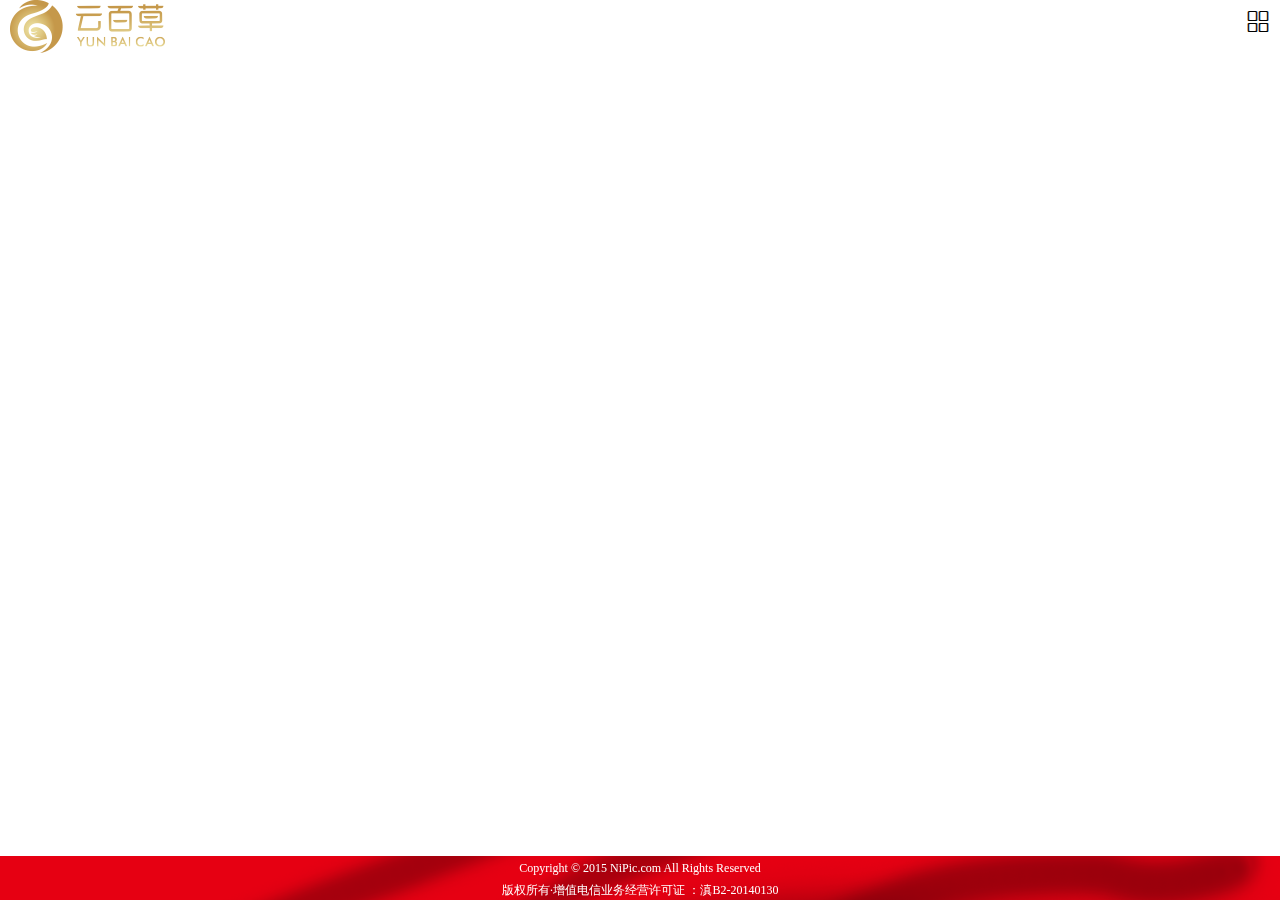
==== index2.html @ 27e1d59a "hhybc_phone" ====
<!DOCTYPE html>
<html>

	<head>
		<meta charset="utf-8">
		<meta name="viewport" content="width=device-width,initial-scale=1,minimum-scale=1,maximum-scale=1,user-scalable=no" />
		<title></title>
		<script src="js/mui.min.js"></script>
		<link href="css/mui.min.css" rel="stylesheet" />
		<link rel="stylesheet" type="text/css" href="css/public.css" />
		<link rel="stylesheet" type="text/css" href="css/iconfont.css" />
		<script type="text/javascript" charset="utf-8">
			mui.init();
		</script>
	</head>

	<body>
		<div class="mui-off-canvas-wrap mui-draggable ">
			<!-- 主页面容器 -->
			<div class="mui-inner-wrap">
				<!-- 菜单容器 -->
				<aside class="mui-off-canvas-right ">
					<div class="mui-scroll-wrapper">
						<div class="mui-scroll">
							<!-- 菜单具体展示内容 -->
							<ul class="mui-table-view ">
								<div class="title" id="logo"><img src="images/off-logo.png" /></div>
								<li class="mui-table-view-cell mui-collapse">
									<a class="mui-navigate-right no-icon" href="#">首页</a>
									<!--<div class="mui-collapse-content">
										
									</div>-->
								</li>
								<li class="mui-table-view-cell mui-collapse">
									<a class="mui-navigate-right" href="#">关于我们</a>
									<div class="mui-collapse-content">
										<a href="http://www.baidu.com">价值体系</a>
										<a href="">管理团队</a>
										<a href="">文化建设</a>
									</div>
								</li>
								<li class="mui-table-view-cell mui-collapse">
									<a class="mui-navigate-right" href="#">新闻动态</a>
									<div class="mui-collapse-content">
										<a href="">公司动态</a>
										<a href="">行业新闻</a>
										<a href="">政策法规</a>
										<a href="">公告栏</a>
									</div>
								</li>
								<li class="mui-table-view-cell mui-collapse">
									<a class="mui-navigate-right" href="#">研发中心</a>
									<div class="mui-collapse-content">
										<a href="">研发团队</a>
										<a href="">研发过程展示</a>
									</div>
								</li>
								<li class="mui-table-view-cell mui-collapse">
									<a class="mui-navigate-right" href="#">生态基地</a>
									<div class="mui-collapse-content">
										<a href="">有机示范基地</a>
										<a href="">零污染生态环境</a>
									</div>
								</li>

								<li class="mui-table-view-cell mui-collapse">
									<a class="mui-navigate-right" href="#">产品中心</a>
									<div class="mui-collapse-content">
										<a href="">分类1</a>
										<a href="">分类2</a>
										<a href="">分类3</a>
										<a href="">分类4</a>

									</div>
								</li>
								<li class="mui-table-view-cell mui-collapse">
									<a class="mui-navigate-right" href="#">合作信息</a>
									<div class="mui-collapse-content">
										<a href="">产品合作信息</a>
									</div>
								</li>
								<li class="mui-table-view-cell mui-collapse">
									<a class="mui-navigate-right" href="#">招贤纳士</a>
									<div class="mui-collapse-content">
										<a href="">福利待遇</a>
										<a href="">招聘岗位</a>
									</div>
								</li>
								<li class="mui-table-view-cell mui-collapse">
									<a class="mui-navigate-right no-icon" href="#">联系我们</a>
									<!--<div class="mui-collapse-content">
										
									</div>-->
								</li>
							</ul>
						</div>
					</div>
				</aside>
				<!-- 主页面标题 -->
				<header class="mui-bar mui-bar-nav">
					<a class="mui-icon mui-action-menu iconfont icon-jfenlei2 mui-pull-right" style="color:black"></a>
					<a class=" mui-pull-left"><img src="images/index-logo.png" alt="" / style="width: 100%;"></a>
					<!--<h1 class="mui-title">标题</h1>-->
				</header>
				<footer class="mui-bar  pb-footer">
					<p>Copyright © 2015 NiPic.com All Rights Reserved</p>
					<p>版权所有·增值电信业务经营许可证 ：滇B2-20140130 </p>
				</footer>

				<!-- 主页面内容容器 -->
				<div class="mui-content mui-scroll-wrapper">
					<div class="mui-scroll">
						<!-- 主界面具体展示内容 -->

					</div>
				</div>

			</div>
		</div>
		<script src="js/jquery1.42.min.js"></script>
		<script type="text/javascript" charset="UTF-8">
			mui('.mui-off-canvas-wrap').offCanvas('hide');
			$(function() {
				$(".mui-action-menu").bind("click", function() {
					mui('.mui-off-canvas-wrap').offCanvas('show');
				});
			});
			mui('"mui-off-canvas-left ').scroll();
			mui('.mui-off-canvas-wrap').scroll();
			mui('.mui-scroll-wrapper').scroll();
		</script>
	</body>

</html>
---- css/public.css ----
/*覆盖原有样式*/
.mui-icon-back:before,
.mui-icon-left-nav:before {
  color: #333;
}
.mui-icon-bars:before {
  content: '\e563';
  color: #333;
}
.mui-title {
  font-family: "微软雅黑";
  font-size: 20px;
  font-weight: normal;
  line-height: 2.3em;
  position: absolute;
  display: block;
  width: 100%;
  margin: 0 -10px;
  padding: 0px 0;
  text-align: center;
  white-space: nowrap;
  color: #000;
}
.mui-bar {
  height: 44px;
  background-color: #fff;
}
.mui-bar-nav ~ .mui-content {
  padding-top: 44px;
}
.mui-bar .mui-icon {
  font-size: 24px;
  position: relative;
  z-index: 20;
  padding-top: 10px;
  padding-bottom: 10px;
}
.mui-off-canvas-right {
  color: #fff;
  background: transparent url(../images/offcanvas-bg.png) 0 0 no-repeat;
  background-size: 100% 100%;
}
.title#logo {
  margin: 6% 0% 0% 6%;
}
.title#logo img {
  width: 40%;
}
/*accordionc菜单*/
.mui-table-view {
  background-color: transparent;
}
.mui-table-view .mui-collapse-content a {
  display: block;
  font: normal 0.9em/2.2em "微软雅黑";
  color: white;
  padding-left: 8px;
}
.mui-table-view-cell > a:not(.mui-btn) {
  position: relative;
  display: block;
  overflow: hidden;
  margin: -5px -8px;
  padding: inherit;
  white-space: nowrap;
  text-overflow: ellipsis;
  color: #f8ba81;
  font-family: "微软雅黑";
}
.mui-table-view:before,
.mui-table-view:after {
  position: absolute;
  right: 0;
  left: 0;
  height: 1px;
  content: '';
  -webkit-transform: scaleY(.5);
  transform: scaleY(.5);
  background-color: transparent;
  top: -1px;
}
.mui-table-view-cell:after {
  position: absolute;
  right: 0;
  bottom: 0;
  left: 15px;
  height: 1px;
  content: '';
  -webkit-transform: scaleY(.5);
  transform: scaleY(.5);
  background-color: transparent;
}
.mui-table-view-cell.mui-active {
  background-color: transparent;
}
.mui-table-view-cell.mui-collapse .mui-collapse-content {
  position: relative;
  display: none;
  overflow: hidden;
  margin: 11px -15px -11px;
  padding: 8px 15px;
  -webkit-transition: height .35s ease;
  -o-transition: height .35s ease;
  transition: height .35s ease;
  background: rgba(0, 0, 0, 0.2);
}
.mui-icon-back:before,
.mui-icon-left-nav:before {
  content: '\e471';
}
.mui-table-view-cell.mui-collapse > .mui-navigate-right:not(.no-icon):after {
  content: '\e409';
  color: #f8ba81;
}
.mui-table-view-cell.mui-collapse > .mui-navigate-right.no-icon:after {
  content: '';
  color: #f8ba81;
}
.mui-table-view-cell.mui-collapse.mui-active > .mui-navigate-right:not(.no-icon):after {
  content: '\e410';
  color: #f8ba81;
}
.mui-navigate-right {
  text-align: left;
}
.mui-collapse-content {
  text-align: left;
}
/*脚部*/
.pb-footer {
  position: fixed;
  bottom: 0px;
  width: 100%;
  height: 44px;
  background: transparent url(../images/footerbg-phone.png) 0 0 no-repeat;
  padding-top: 6px;
}
.pb-footer p {
  text-align: center;
  font: normal 12px/1em "微软雅黑";
  color: white;
}
.mui-content {
  background-color: white;
}
/*# sourceMappingURL=public.css.map */
---- css/iconfont.css ----
@font-face {font-family: "iconfont";
  src: url('../fonts/iconfont.eot?t=1460427801'); /* IE9*/
  src: url('../fonts/iconfont.eot?t=1460427801#iefix') format('embedded-opentype'), /* IE6-IE8 */
  url('../fonts/iconfont.woff?t=1460427801') format('woff'), /* chrome, firefox */
  url('../fonts/iconfont.ttf?t=1460427801') format('truetype'), /* chrome, firefox, opera, Safari, Android, iOS 4.2+*/
  url('../fonts/iconfont.svg?t=1460427801#iconfont') format('svg'); /* iOS 4.1- */
}

.iconfont {
  font-family:"iconfont" !important;
  font-size:16px;
  font-style:normal;
  -webkit-font-smoothing: antialiased;
  -webkit-text-stroke-width: 0.2px;
  -moz-osx-font-smoothing: grayscale;
}
.icon-jfenlei2:before { content: "\e621"; }
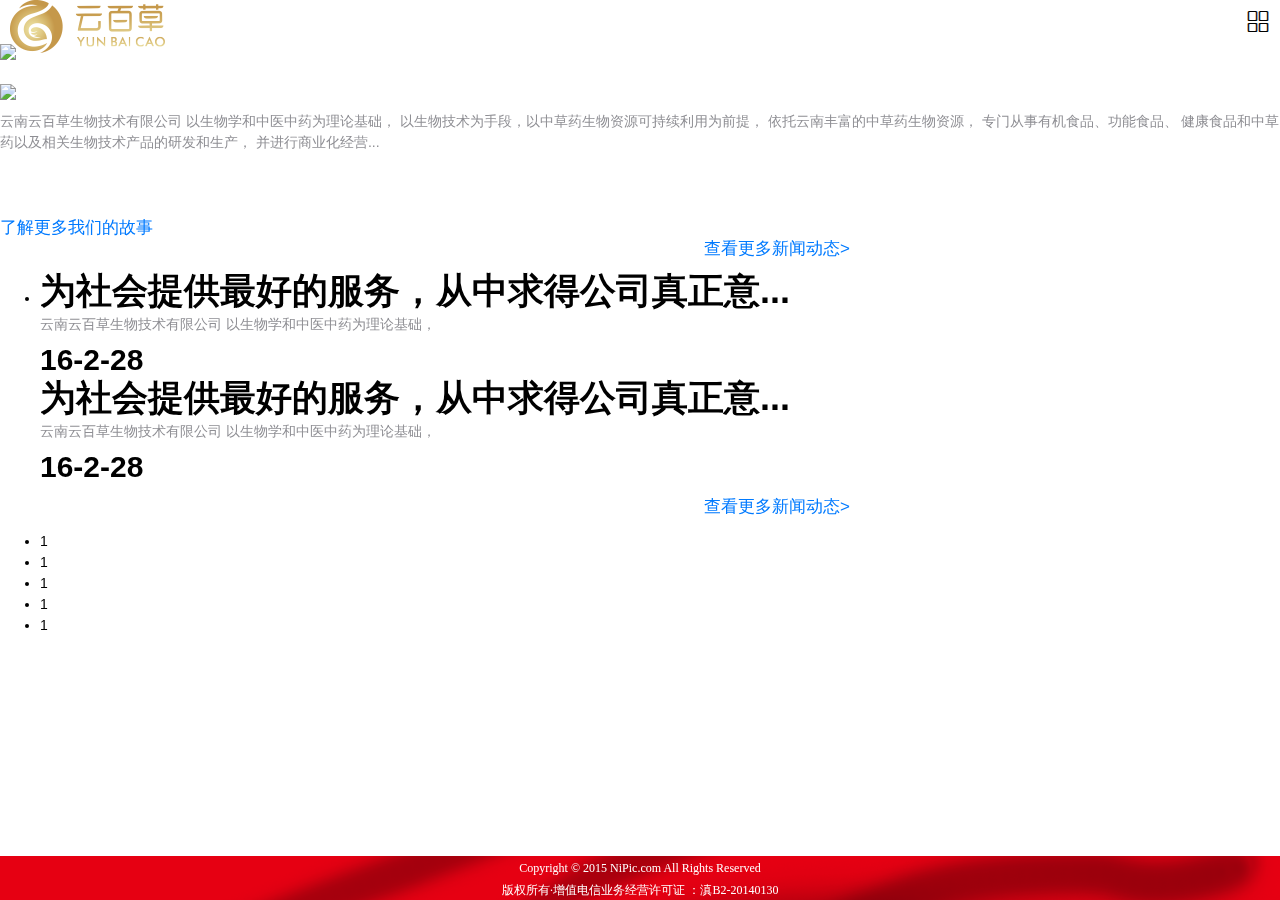
==== commit 192ba08c: "2016-04-22" ====
--- a/index2.html
+++ b/index2.html
@@ -9,6 +9,7 @@
 		<link href="css/mui.min.css" rel="stylesheet" />
 		<link rel="stylesheet" type="text/css" href="css/public.css" />
 		<link rel="stylesheet" type="text/css" href="css/iconfont.css" />
+		<link rel="stylesheet" type="text/css" href="css/index2.css"/>
 		<script type="text/javascript" charset="utf-8">
 			mui.init();
 		</script>
@@ -99,7 +100,7 @@
 				<!-- 主页面标题 -->
 				<header class="mui-bar mui-bar-nav">
 					<a class="mui-icon mui-action-menu iconfont icon-jfenlei2 mui-pull-right" style="color:black"></a>
-					<a class=" mui-pull-left"><img src="images/index-logo.png" alt="" / style="width: 100%;"></a>
+					<a class=" mui-pull-left"><img id="logo-a" src="images/index-logo.png" alt="" / ></a>
 					<!--<h1 class="mui-title">标题</h1>-->
 				</header>
 				<footer class="mui-bar  pb-footer">
@@ -111,7 +112,186 @@
 				<div class="mui-content mui-scroll-wrapper">
 					<div class="mui-scroll">
 						<!-- 主界面具体展示内容 -->
-
+						<div class="section1">
+							<div class="mui-slider" id="secban1">
+								  <div class="mui-slider-group mui-slider-loop" >
+								<!--支持循环，需要重复图片节点-->
+										<div class="mui-slider-item mui-slider-item-duplicate"><a href="#"><img src="images/banner.png"/></a></div>
+										<div class="mui-slider-item"><a href="#"><img src="images/banner.png"/></a></div>
+										<div class="mui-slider-item"><a href="#"><img src="images/banner.png"/></a></div>										<!--支持循环，需要重复图片节点-->
+										<div class="mui-slider-item mui-slider-item-duplicate"><a href="#"><img src="images/banner.png"/></a></div>
+								  </div>
+							</div>
+								<script type="text/javascript">
+									var gallery = mui('#secban1');
+										gallery.slider({
+										  interval:3000//自动轮播周期，若为0则不自动播放，默认为0；
+										});
+								</script>
+						</div>
+						<div class="section2">
+							<div class="in-content">
+								<h1><img src="images/about-logo.png"/ style="width: 43%;"></h1>
+								<p>
+									云南云百草生物技术有限公司 以生物学和中医中药为理论基础，
+									以生物技术为手段，以中草药生物资源可持续利用为前提，
+									依托云南丰富的中草药生物资源，
+									专门从事有机食品、功能食品、
+									健康食品和中草药以及相关生物技术产品的研发和生产，
+									并进行商业化经营...
+									
+								</p>
+								<div class="mui-clearfix" style="margin-top: 5%;">
+									<a href="" >了解更多我们的故事</a><i></i>
+								</div>
+							</div>
+							
+						</div>
+						<div class="section3">
+							<div class="in-content">
+								<div class="sec3-header mui-clearfix">
+									<img src="images/sec3-logo.png" alt="" style="width: 43%;"/>
+									<a href="" class="mui-pull-right" style="width: 45%;">查看更多新闻动态></a>
+								</div>
+								
+								<div class="mui-slider" id="secban3">
+								  <div class="mui-slider-group mui-slider-loop">
+								    <!--支持循环，需要重复图片节点-->
+								    <div class="mui-slider-item mui-slider-item-duplicate">
+								    	<ul>
+								    		<li>
+								    			<h1>为社会提供最好的服务，从中求得公司真正意...</h1>
+								    			<p>云南云百草生物技术有限公司 以生物学和中医中药为理论基础，</p>
+								    			<h2>16-2-28 </h2>
+								    			
+								    			<h1>为社会提供最好的服务，从中求得公司真正意...</h1>
+								    			<p>云南云百草生物技术有限公司 以生物学和中医中药为理论基础，</p>
+								    			<h2>16-2-28 </h2>								    			
+								    		</li>
+								    	</ul>
+								    	
+								    </div>
+								    <div class="mui-slider-item">
+								    	<ul>
+								    		<li>
+								    			<h1>为社会提供最好的服务，从中求得公司真正意...</h1>
+								    			<p>云南云百草生物技术有限公司 以生物学和中医中药为理论基础，</p>
+								    			<h2>16-2-28 </h2>
+								    			
+								    			<h1>为社会提供最好的服务，从中求得公司真正意...</h1>
+								    			<p>云南云百草生物技术有限公司 以生物学和中医中药为理论基础，</p>
+								    			<h2>16-2-28 </h2>								    			
+								    		</li>
+								    	</ul>
+								    </div>
+								    
+								    <div class="mui-slider-item">
+								    	<ul>
+								    		<li>
+								    			<h1>为社会提供最好的服务，从中求得公司真正意...</h1>
+								    			<p>云南云百草生物技术有限公司 以生物学和中医中药为理论基础，</p>
+								    			<h2>16-2-28 </h2>
+								    			
+								    			<h1>为社会提供最好的服务，从中求得公司真正意...</h1>
+								    			<p>云南云百草生物技术有限公司 以生物学和中医中药为理论基础，</p>
+								    			<h2>16-2-28 </h2>								    			
+								    		</li>
+								    	</ul>
+								    </div>
+								    
+								    <!--支持循环，需要重复图片节点-->
+								    <div class="mui-slider-item mui-slider-item-duplicate">
+								    	<ul>
+								    		<li>
+								    			<h1>为社会提供最好的服务，从中求得公司真正意...</h1>
+								    			<p>云南云百草生物技术有限公司 以生物学和中医中药为理论基础，</p>
+								    			<h2>16-2-28 </h2>
+								    			
+								    			<h1>为社会提供最好的服务，从中求得公司真正意...</h1>
+								    			<p>云南云百草生物技术有限公司 以生物学和中医中药为理论基础，</p>
+								    			<h2>16-2-28 </h2>								    			
+								    		</li>
+								    	</ul>
+								    	
+								    </div>
+								  </div>
+								</div>
+								<script type="text/javascript">
+									var gallery = mui('#secban2');
+										gallery.slider({
+										  interval:3000//自动轮播周期，若为0则不自动播放，默认为0；
+										});
+								</script>
+							</div>
+						</div>
+						<div class="section4">
+							<div class="in-content">
+								<div class="sec4-header mui-clearfix">
+									<img src="images/Star-product.png" alt="" style="width: 43%;"/>
+									<a href="" class="mui-pull-right" style="width: 45%;">查看更多新闻动态></a>
+								</div>
+								<div class="mui-slider" id="secban4">
+								  <div class="mui-slider-group mui-slider-loop">
+								    <!--支持循环，需要重复图片节点-->
+								    <div class="mui-slider-item mui-slider-item-duplicate">
+								    	<ul>
+								    		<li>
+								    			2								    			
+								    		</li>
+								    		<li>
+								    			2								    			
+								    		</li>
+								    		<li>
+								    			2								    			
+								    		</li>
+								    		<li>
+								    			2								    			
+								    		</li>
+								    	</ul>
+								    	
+								    </div>
+								    <div class="mui-slider-item">
+								    	<ul>
+								    		<li>
+								    			1								    			
+								    		</li>
+								    		<li>
+								    			1								    			
+								    		</li>
+								    		<li>
+								    			1								    			
+								    		</li>
+								    		<li>
+								    			1								    			
+								    		</li>
+								    		<li>
+								    			1								    			
+								    		</li>
+								    	</ul>
+								    </div>
+								    
+								    <div class="mui-slider-item">
+								    	<ul>
+								    		<li>
+								    			2							    			
+								    		</li>
+								    	</ul>
+								    </div>
+								    
+								    <!--支持循环，需要重复图片节点-->
+								    <div class="mui-slider-item mui-slider-item-duplicate">
+								    	<ul>
+								    		<li>
+								    			1								    			
+								    		</li>
+								    	</ul>
+								    	
+								    </div>
+								  </div>
+								</div>
+								
+							</div>
+						</div>
 					</div>
 				</div>
 
